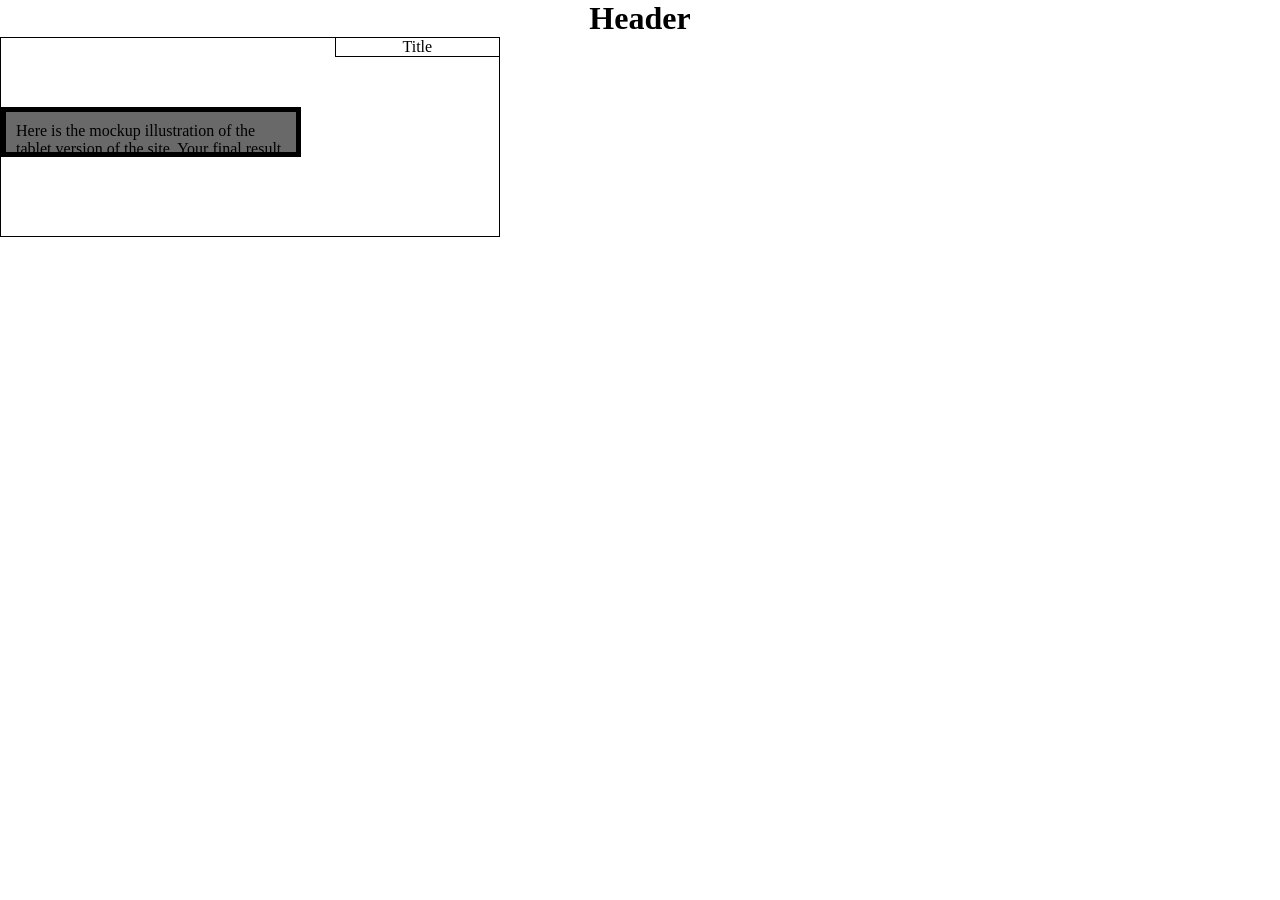
==== mod2_solution/index.html @ bdde2d24 "section structure work" ====
<!DOCTYPE html>
<html lang="en">
<head>
	<meta charset="utf-8">
	<meta name="viewport" content="width=device-width, initial-scale=1">
	<title></title>
	<link rel="stylesheet" href="css/styles.css">
</head>
<body>

<h1>Header</h1>

<div>
	<div id="d1">
			<p id="p1">Title</p>

			<p id="p2">Here is the mockup illustration of the tablet version of the site. Your final result should look very close to this mockup. Note that in this view, the 3rd section takes up the entire row.</p>
	</div>

	<div>
		
	</div>

	<div>
		
	</div>
</div>

</body>
</html>
---- mod2_solution/css/styles.css ----
* {
  box-sizing: border-box;
  margin: 0;
  padding: 0;
}

h1 {
	text-align: center;
}

#p1 {
	width: 33%;
	position: relative;
	left: 67%;
	margin: 0px;
	border-left: 1px solid black;
	border-bottom: 1px solid black;
	text-align: center;
}

#p2 {
	background-color: dimgray;
  	padding: 10px;
  	border: 5px solid black;
  	width: 300px;
  	height: 50px;
  	margin-top: 50px;
  	overflow: auto;
}

#d1 {
	width: 500px;
  	height: 200px;
  	border: 1px solid black;
  	margin-bottom: 15px;
	position: relative;
}
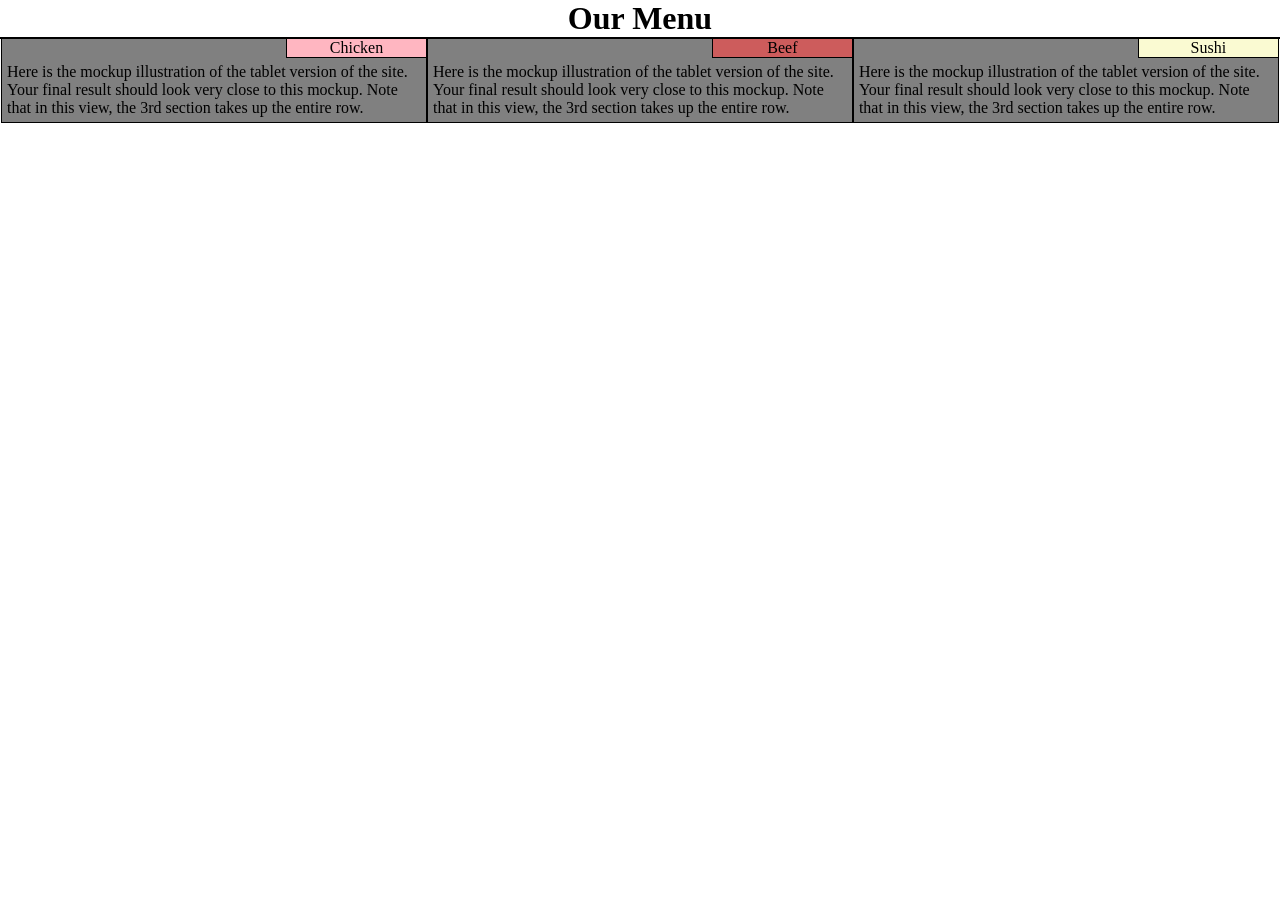
==== commit 15055770: "media queries" ====
--- a/mod2_solution/index.html
+++ b/mod2_solution/index.html
@@ -8,21 +8,25 @@
 </head>
 <body>
 
-<h1>Header</h1>
+<h1>Our Menu</h1>
 
-<div>
-	<div id="d1">
-			<p id="p1">Title</p>
+<div class="row">
+	<div class="col-lg-4 col-md-6 d1">
+			<p class="p1" id="chicken">Chicken</p>
 
-			<p id="p2">Here is the mockup illustration of the tablet version of the site. Your final result should look very close to this mockup. Note that in this view, the 3rd section takes up the entire row.</p>
+			<p class="p2">Here is the mockup illustration of the tablet version of the site. Your final result should look very close to this mockup. Note that in this view, the 3rd section takes up the entire row.</p>
 	</div>
 
-	<div>
-		
+	<div class="col-lg-4 col-md-6 d1">
+			<p class="p1" id="beef">Beef</p>
+
+			<p class="p2">Here is the mockup illustration of the tablet version of the site. Your final result should look very close to this mockup. Note that in this view, the 3rd section takes up the entire row.</p>
 	</div>
 
-	<div>
-		
+	<div class="col-lg-4 col-md-12 d1">
+			<p class="p1" id="sushi">Sushi</p>
+
+			<p class="p2">Here is the mockup illustration of the tablet version of the site. Your final result should look very close to this mockup. Note that in this view, the 3rd section takes up the entire row.</p>
 	</div>
 </div>
 
--- a/mod2_solution/css/styles.css
+++ b/mod2_solution/css/styles.css
@@ -1,14 +1,13 @@
+/********** Base styles **********/
 * {
   box-sizing: border-box;
   margin: 0;
   padding: 0;
 }
-
 h1 {
 	text-align: center;
 }
-
-#p1 {
+.p1 {
 	width: 33%;
 	position: relative;
 	left: 67%;
@@ -17,21 +16,118 @@
 	border-bottom: 1px solid black;
 	text-align: center;
 }
-
-#p2 {
-	background-color: dimgray;
-  	padding: 10px;
-  	border: 5px solid black;
-  	width: 300px;
-  	height: 50px;
-  	margin-top: 50px;
+.p2 {
+  	padding: 5px;
+  	margin-top: 0px;
   	overflow: auto;
 }
-
-#d1 {
-	width: 500px;
-  	height: 200px;
+div.d1 {
   	border: 1px solid black;
   	margin-bottom: 15px;
 	position: relative;
-}+	background-color: gray;
+	margin-right: auto;
+  	margin-left: auto;
+}
+#chicken {
+	background-color: lightpink;
+}
+#beef {
+	background-color: indianred;
+}
+#sushi {
+	background-color: lightgoldenrodyellow;
+}
+
+/* Simple Responsive Framework. */
+.row {
+  width: 100%;
+  border: 1px solid black;
+}
+
+/********** Large devices only (Desktop) **********/
+@media (min-width: 992px) {
+  .col-lg-1, .col-lg-2, .col-lg-3, .col-lg-4, .col-lg-5, .col-lg-6, .col-lg-7, .col-lg-8, .col-lg-9, .col-lg-10, .col-lg-11, .col-lg-12 {
+    float: left;
+    border: 1px solid green;
+  }
+  .col-lg-1 {
+    width: 8.33%;
+  }
+  .col-lg-2 {
+    width: 16.66%;
+  }
+  .col-lg-3 {
+    width: 25%;
+  }
+  .col-lg-4 {
+    width: 33.33%;
+  }
+  .col-lg-5 {
+    width: 41.66%;
+  }
+  .col-lg-6 {
+    width: 50%;
+  }
+  .col-lg-7 {
+    width: 58.33%;
+  }
+  .col-lg-8 {
+    width: 66.66%;
+  }
+  .col-lg-9 {
+    width: 74.99%;
+  }
+  .col-lg-10 {
+    width: 83.33%;
+  }
+  .col-lg-11 {
+    width: 91.66%;
+  }
+  .col-lg-12 {
+    width: 100%;
+  }
+}
+
+/********** Medium devices only (Tablet) **********/
+@media (min-width: 768px) and (max-width: 991px) {
+  .col-md-1, .col-md-2, .col-md-3, .col-md-4, .col-md-5, .col-md-6, .col-md-7, .col-md-8, .col-md-9, .col-md-10, .col-md-11, .col-md-12 {
+    float: left;
+    border: 1px solid green;
+  }
+  .col-md-1 {
+    width: 8.33%;
+  }
+  .col-md-2 {
+    width: 16.66%;
+  }
+  .col-md-3 {
+    width: 25%;
+  }
+  .col-md-4 {
+    width: 33.33%;
+  }
+  .col-md-5 {
+    width: 41.66%;
+  }
+  .col-md-6 {
+    width: 50%;
+  }
+  .col-md-7 {
+    width: 58.33%;
+  }
+  .col-md-8 {
+    width: 66.66%;
+  }
+  .col-md-9 {
+    width: 74.99%;
+  }
+  .col-md-10 {
+    width: 83.33%;
+  }
+  .col-md-11 {
+    width: 91.66%;
+  }
+  .col-md-12 {
+    width: 100%;
+  }
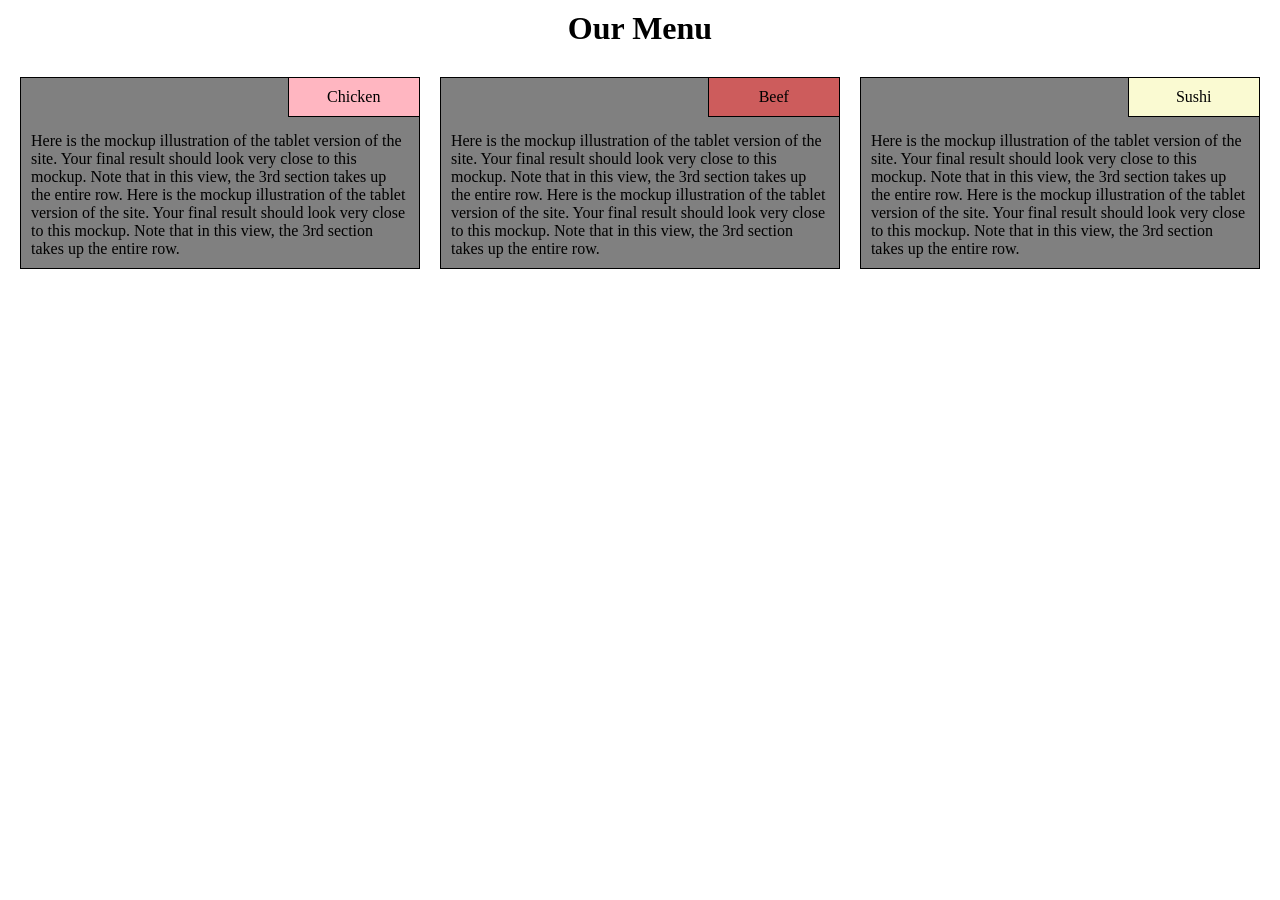
==== commit 63b8ece8: "created encompassing section to make space between sections" ====
--- a/mod2_solution/index.html
+++ b/mod2_solution/index.html
@@ -3,7 +3,7 @@
 <head>
 	<meta charset="utf-8">
 	<meta name="viewport" content="width=device-width, initial-scale=1">
-	<title></title>
+	<title>Module 2 Assignment</title>
 	<link rel="stylesheet" href="css/styles.css">
 </head>
 <body>
@@ -12,21 +12,27 @@
 
 <div class="row">
 	<div class="col-lg-4 col-md-6 d1">
+		<section>
 			<p class="p1" id="chicken">Chicken</p>
 
-			<p class="p2">Here is the mockup illustration of the tablet version of the site. Your final result should look very close to this mockup. Note that in this view, the 3rd section takes up the entire row.</p>
+			<p class="p2">Here is the mockup illustration of the tablet version of the site. Your final result should look very close to this mockup. Note that in this view, the 3rd section takes up the entire row. Here is the mockup illustration of the tablet version of the site. Your final result should look very close to this mockup. Note that in this view, the 3rd section takes up the entire row.</p>
+		</section>
 	</div>
 
 	<div class="col-lg-4 col-md-6 d1">
+		<section>
 			<p class="p1" id="beef">Beef</p>
 
-			<p class="p2">Here is the mockup illustration of the tablet version of the site. Your final result should look very close to this mockup. Note that in this view, the 3rd section takes up the entire row.</p>
+			<p class="p2">Here is the mockup illustration of the tablet version of the site. Your final result should look very close to this mockup. Note that in this view, the 3rd section takes up the entire row. Here is the mockup illustration of the tablet version of the site. Your final result should look very close to this mockup. Note that in this view, the 3rd section takes up the entire row.</p>
+		</section>
 	</div>
 
 	<div class="col-lg-4 col-md-12 d1">
+		<section>
 			<p class="p1" id="sushi">Sushi</p>
 
-			<p class="p2">Here is the mockup illustration of the tablet version of the site. Your final result should look very close to this mockup. Note that in this view, the 3rd section takes up the entire row.</p>
+			<p class="p2">Here is the mockup illustration of the tablet version of the site. Your final result should look very close to this mockup. Note that in this view, the 3rd section takes up the entire row. Here is the mockup illustration of the tablet version of the site. Your final result should look very close to this mockup. Note that in this view, the 3rd section takes up the entire row.</p>
+		</section>
 	</div>
 </div>
 
--- a/mod2_solution/css/styles.css
+++ b/mod2_solution/css/styles.css
@@ -6,6 +6,20 @@
 }
 h1 {
 	text-align: center;
+	margin: 10px;
+}
+
+div {
+	padding: 10px;
+}
+
+section {
+	background-color: gray;
+	border: 1px solid black;
+}
+
+p {
+	padding: 10px;
 }
 .p1 {
 	width: 33%;
@@ -17,17 +31,14 @@
 	text-align: center;
 }
 .p2 {
-  	padding: 5px;
+  	padding-top: 15px;
   	margin-top: 0px;
   	overflow: auto;
 }
 div.d1 {
-  	border: 1px solid black;
-  	margin-bottom: 15px;
 	position: relative;
-	background-color: gray;
-	margin-right: auto;
-  	margin-left: auto;
+	background-color: white;
+	border: none;
 }
 #chicken {
 	background-color: lightpink;
@@ -42,7 +53,6 @@
 /* Simple Responsive Framework. */
 .row {
   width: 100%;
-  border: 1px solid black;
 }
 
 /********** Large devices only (Desktop) **********/
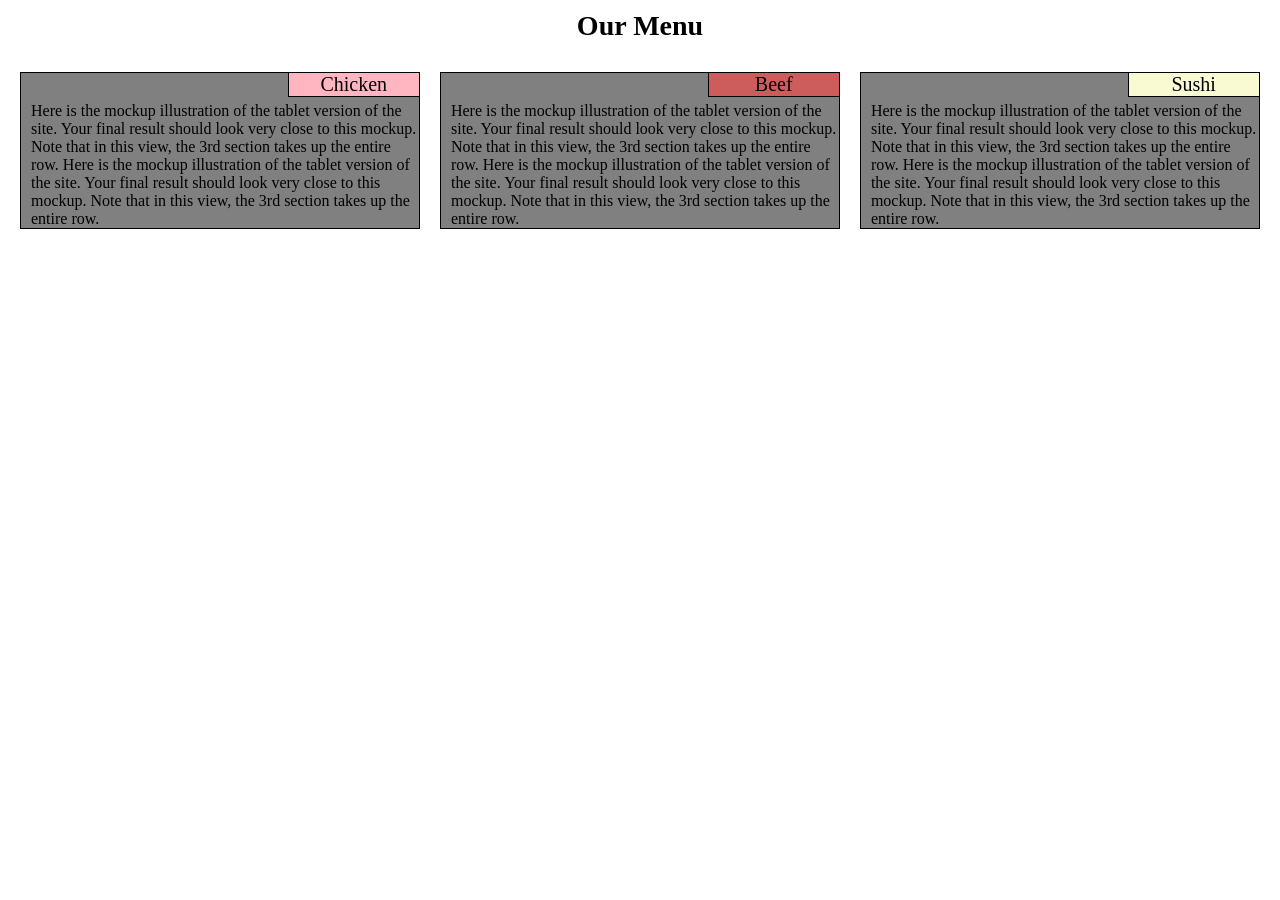
==== commit 38fcef57: "made sushi box smaller when in tablet mode, passed html and css checkers" ====
--- a/mod2_solution/index.html
+++ b/mod2_solution/index.html
@@ -12,27 +12,27 @@
 
 <div class="row">
 	<div class="col-lg-4 col-md-6 d1">
-		<section>
+		<div class="container">
 			<p class="p1" id="chicken">Chicken</p>
 
 			<p class="p2">Here is the mockup illustration of the tablet version of the site. Your final result should look very close to this mockup. Note that in this view, the 3rd section takes up the entire row. Here is the mockup illustration of the tablet version of the site. Your final result should look very close to this mockup. Note that in this view, the 3rd section takes up the entire row.</p>
-		</section>
+		</div>
 	</div>
 
 	<div class="col-lg-4 col-md-6 d1">
-		<section>
+		<div class="container">
 			<p class="p1" id="beef">Beef</p>
 
 			<p class="p2">Here is the mockup illustration of the tablet version of the site. Your final result should look very close to this mockup. Note that in this view, the 3rd section takes up the entire row. Here is the mockup illustration of the tablet version of the site. Your final result should look very close to this mockup. Note that in this view, the 3rd section takes up the entire row.</p>
-		</section>
+		</div>
 	</div>
 
 	<div class="col-lg-4 col-md-12 d1">
-		<section>
+		<div class="container">
 			<p class="p1" id="sushi">Sushi</p>
 
 			<p class="p2">Here is the mockup illustration of the tablet version of the site. Your final result should look very close to this mockup. Note that in this view, the 3rd section takes up the entire row. Here is the mockup illustration of the tablet version of the site. Your final result should look very close to this mockup. Note that in this view, the 3rd section takes up the entire row.</p>
-		</section>
+		</div>
 	</div>
 </div>
 
--- a/mod2_solution/css/styles.css
+++ b/mod2_solution/css/styles.css
@@ -1,25 +1,38 @@
 /********** Base styles **********/
+.style {
+  font-family: Arial, Helvetica, sans-serif;
+  color: #0000ff; 
+}
+
 * {
   box-sizing: border-box;
   margin: 0;
   padding: 0;
 }
+
+body {
+	font-size: 100%;
+}
+
 h1 {
 	text-align: center;
 	margin: 10px;
+	font-size: 1.75em;
 }
 
 div {
 	padding: 10px;
 }
 
-section {
+div.container {
 	background-color: gray;
 	border: 1px solid black;
+	padding: 0px;
 }
 
 p {
-	padding: 10px;
+	padding: 0px;
+	overflow: scroll;
 }
 .p1 {
 	width: 33%;
@@ -29,9 +42,11 @@
 	border-left: 1px solid black;
 	border-bottom: 1px solid black;
 	text-align: center;
+	font-size: 1.25em;
 }
 .p2 {
-  	padding-top: 15px;
+	padding-left: 10px;
+	padding-top: 5px;
   	margin-top: 0px;
   	overflow: auto;
 }
@@ -61,7 +76,7 @@
     float: left;
     border: 1px solid green;
   }
-  .col-lg-1 {
+  /*.col-lg-1 {
     width: 8.33%;
   }
   .col-lg-2 {
@@ -69,11 +84,11 @@
   }
   .col-lg-3 {
     width: 25%;
-  }
+  }*/
   .col-lg-4 {
     width: 33.33%;
   }
-  .col-lg-5 {
+  /*.col-lg-5 {
     width: 41.66%;
   }
   .col-lg-6 {
@@ -96,7 +111,7 @@
   }
   .col-lg-12 {
     width: 100%;
-  }
+  }*/
 }
 
 /********** Medium devices only (Tablet) **********/
@@ -105,7 +120,7 @@
     float: left;
     border: 1px solid green;
   }
-  .col-md-1 {
+  /*.col-md-1 {
     width: 8.33%;
   }
   .col-md-2 {
@@ -119,11 +134,11 @@
   }
   .col-md-5 {
     width: 41.66%;
-  }
+  }*/
   .col-md-6 {
     width: 50%;
   }
-  .col-md-7 {
+  /*.col-md-7 {
     width: 58.33%;
   }
   .col-md-8 {
@@ -137,7 +152,13 @@
   }
   .col-md-11 {
     width: 91.66%;
-  }
+  }*/
   .col-md-12 {
     width: 100%;
-  }+  }
+  #sushi
+  {
+  	width: 16.66%;
+  	left: 83.34%;
+  }
+}
